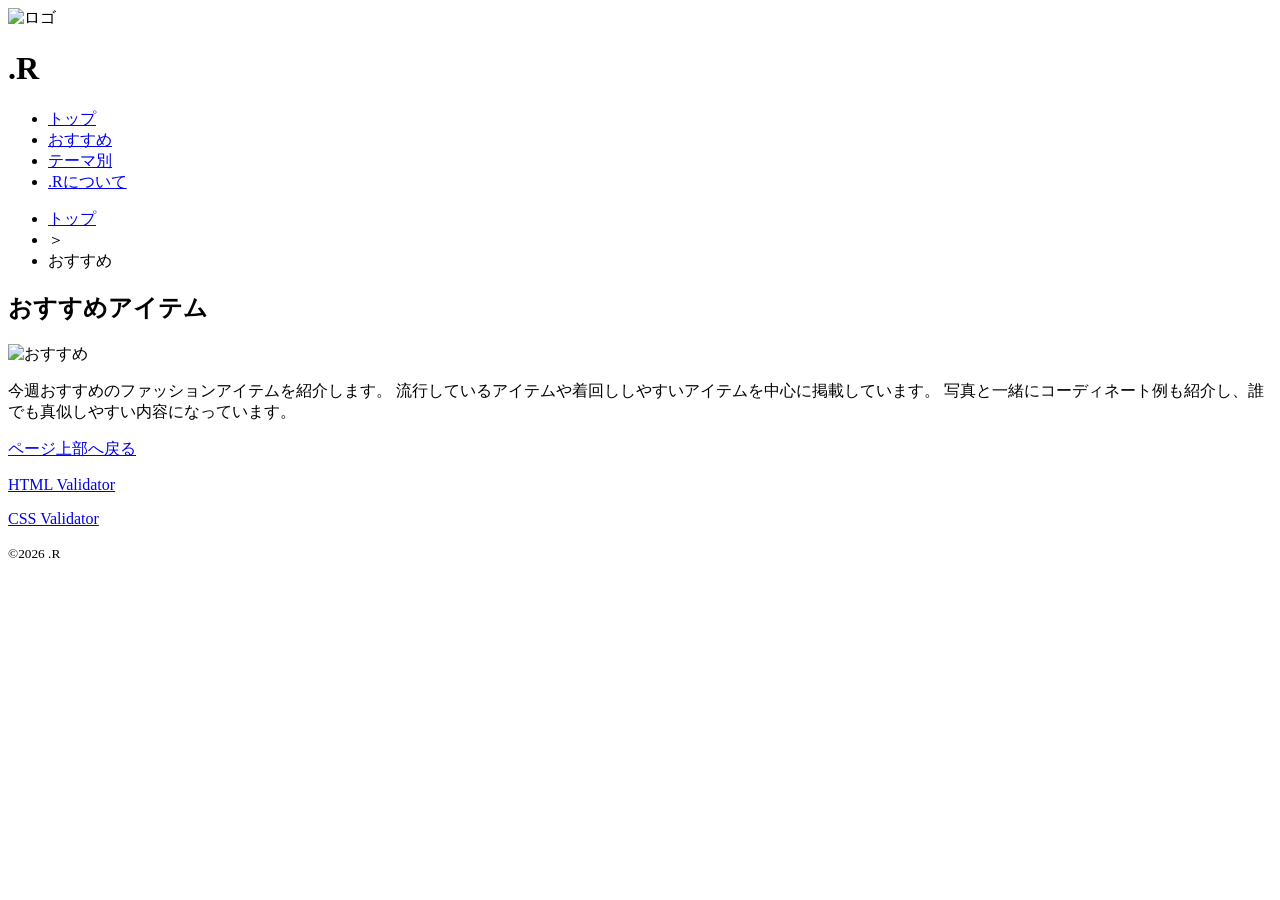
==== contents1.html @ 1b803a6f "Add files via upload" ====
<!DOCTYPE html>
<html lang="ja">
<head>
    <meta charset="UTF-8">
    <title>.R：おすすめ</title>
    <link rel="stylesheet" href="css/mystyle.css">

<meta name="description" content=".Rはおすすめファッションやテーマ別コーディネートを紹介するWebサイトです。">

<meta name="viewport" content="width=device-width, initial-scale=1.0">

<title>.R:トップページ</title>
</head>

<body>

<header>

<img src="image/logo.png" alt="ロゴ" class="logo" id="pagetop">

<h1>.R</h1>

</header>

<nav>
<ul>
<li><a href="index.html">トップ</a></li>
<li><a href="contents1.html">おすすめ</a></li>
<li><a href="contents2.html">テーマ別</a></li>
<li><a href="contents3.html">.Rについて</a></li>
</ul>
</nav>

<ul class="pan">
<li><a href="index.html">トップ</a></li>
<li>＞</li>
<li>おすすめ</li>
</ul>

<article>

<h2>おすすめアイテム</h2>

<img src="image/fashion01.jpg" alt="おすすめ" class="float-left" width="250">

<p>
今週おすすめのファッションアイテムを紹介します。
流行しているアイテムや着回ししやすいアイテムを中心に掲載しています。
写真と一緒にコーディネート例も紹介し、誰でも真似しやすい内容になっています。
</p>

<div class="clear"></div>

<p class="back-top">
<a href="#pagetop">ページ上部へ戻る</a>
</p>

</article>

<footer>

<p><a href="https://validator.w3.org/">HTML Validator</a></p>

<p><a href="https://jigsaw.w3.org/css-validator/">CSS Validator</a></p>

<small>&copy;2026 .R</small>

</footer>

</body>
</html>
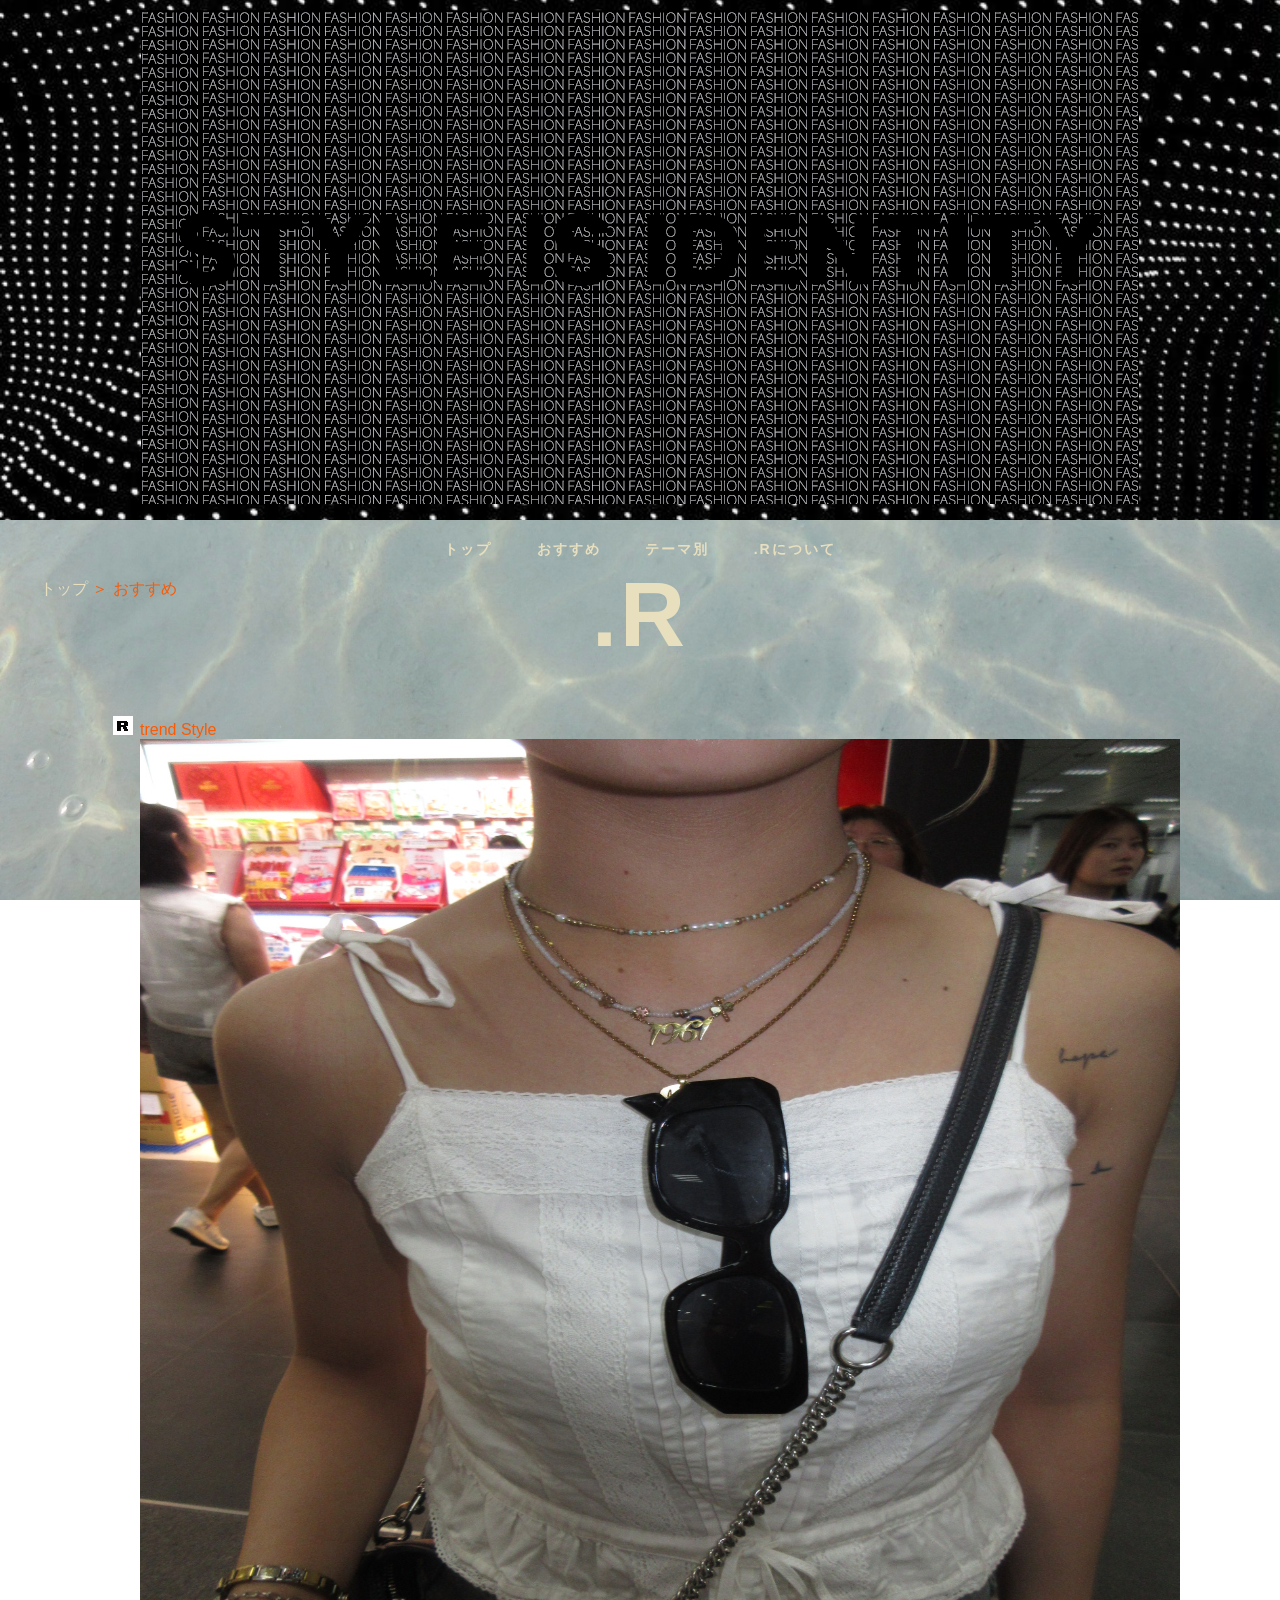
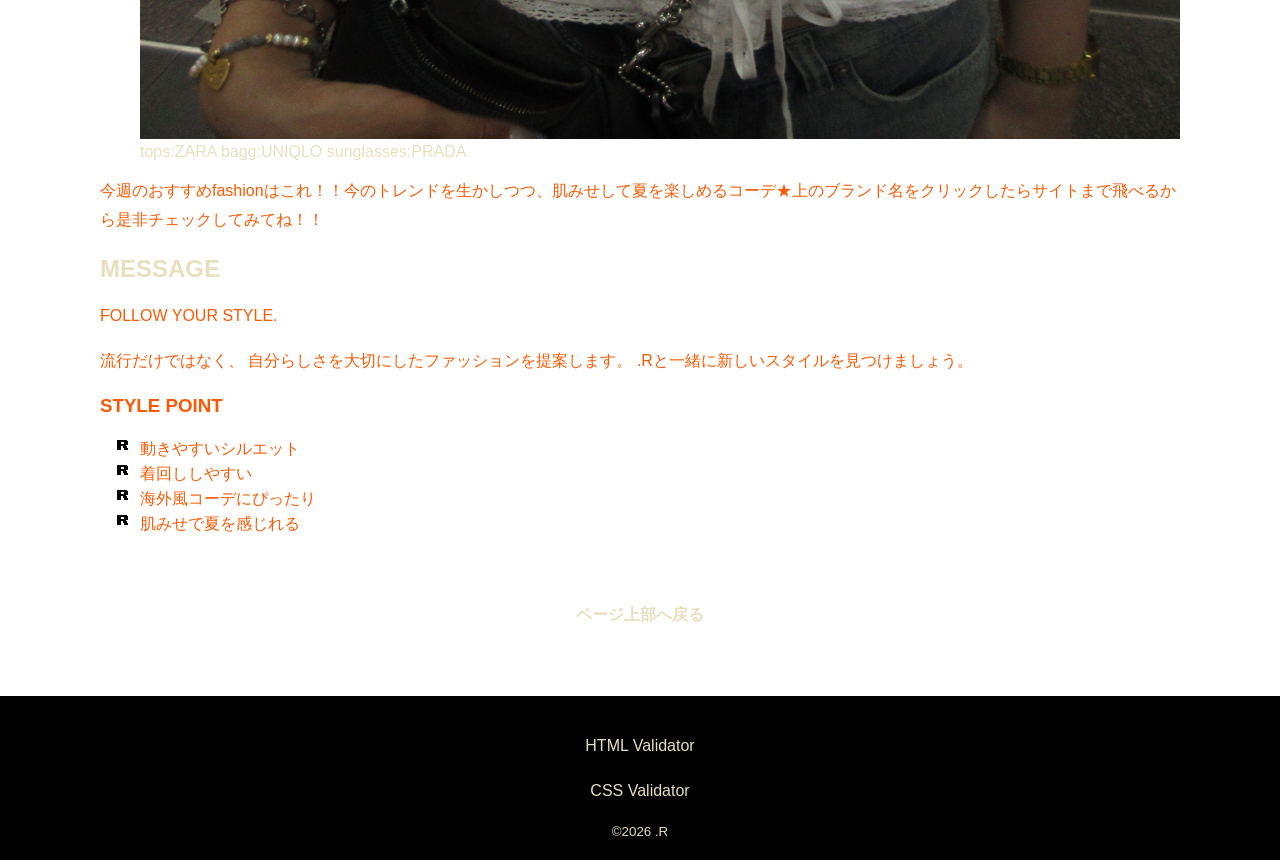
==== commit 9975008e: "Add files via upload" ====
--- a/contents1.html
+++ b/contents1.html
@@ -39,15 +39,61 @@
 
 <article>
 
-<h2>おすすめアイテム</h2>
+<article>
 
-<img src="image/fashion01.jpg" alt="おすすめ" class="float-left" width="250">
+<ul>
+
+<li>trend Style</li>
+
+<div class="fashion">
+
+    <img src="image/fashion01.JPG"
+    width="1200"
+    height="1000"
+     alt="コーデ">
+
+    <a href="https://www.zara.com/jp/" class="zara" target="_blank">
+        tops:ZARA
+    </a>
+
+    <a href="https://www.uniqlo.com/jp/" class="uniqlo" target="_blank">
+        bagg:UNIQLO
+    </a>
+
+    <a href="https://www.prada.com/jp/ja.html" class="prada" target="_blank">
+        sunglasses:PRADA
+    </a>
+
+</div>
+
+</ul>
 
 <p>
-今週おすすめのファッションアイテムを紹介します。
-流行しているアイテムや着回ししやすいアイテムを中心に掲載しています。
-写真と一緒にコーディネート例も紹介し、誰でも真似しやすい内容になっています。
+今週のおすすめfashionはこれ！！今のトレンドを生かしつつ、肌みせして夏を楽しめるコーデ★上のブランド名をクリックしたらサイトまで飛べるから是非チェックしてみてね！！
 </p>
+
+<h2>MESSAGE</h2>
+
+<p>
+FOLLOW YOUR STYLE.
+</p>
+
+<p>
+流行だけではなく、
+自分らしさを大切にしたファッションを提案します。
+.Rと一緒に新しいスタイルを見つけましょう。
+</p>
+
+<h3>STYLE POINT</h3>
+
+<ul>
+<li>動きやすいシルエット</li>
+<li>着回ししやすい</li>
+<li>海外風コーデにぴったり</li>
+<li>肌みせで夏を感じれる</li>
+</ul>
+
+</article>
 
 <div class="clear"></div>
 
--- a/css/mystyle.css
+++ b/css/mystyle.css
@@ -0,0 +1,230 @@
+body{
+color: #fa5a04;
+font-family:   Arial, sans-serif;
+margin: 0;
+
+background-image: url("../image/kuro.jpg");
+background-position: center center;
+background-attachment: fixed;
+background-size: cover;
+}
+
+header{
+   background-image: url("../image/2.jpg");
+    background-size: cover;
+    background-position: center;
+    height: 500px;
+    color: white;
+    text-align: center;
+    padding: 10px;
+    position: relative;
+}
+
+article{
+background-color: transparent;
+margin: 30px;
+padding: 20px;
+border-radius: 10px;
+}
+
+.box{
+display: flex;
+gap: 20px;
+margin: 30px;
+}
+
+section{
+background-color: rgba(255,255,255,0.05);
+border: 1px solid rgba(255,255,255,0.2);
+color: white;
+padding: 20px;
+border-radius: 10px;
+width: 22%;
+
+box-shadow: 0 0 15px rgba(0,0,0,0.5);
+
+}
+
+h1{
+color: #e8dfbf;
+font-size:90px;
+font-weight:700;
+letter-spacing:5px;
+color: #e8dfbf;
+letter-spacing: 3px;
+text-transform: uppercase;
+}
+
+h2{
+color: #e8dfbf;
+text-transform:uppercase;
+}
+
+footer{
+background-color: black;
+color: #e8dfbf;
+text-align: center;
+padding: 20px;
+}
+
+span{
+color: red;
+font-weight: bold;
+}
+
+img{
+     max-width: 100%;
+}
+
+p{
+    line-height: 1.8;
+}
+
+.logo{
+    display: block;
+    margin: 0 auto;
+}
+
+.float-left{
+    float: left;
+    margin-right: 20px;
+}
+
+.clear{
+    clear: both;
+}
+
+@media screen and (max-width:768px){
+
+.box{
+    flex-direction: column;
+}
+
+section{
+    width:auto;
+}
+
+}
+
+nav{
+    text-align: center;
+    margin: 20px 0;
+}
+
+nav ul{
+    list-style: none;
+    padding: 0;
+}
+
+nav li{
+    display: inline-block;
+    margin: 0 20px;
+}
+
+nav a{
+    text-decoration: none;
+    color: #e8dfbf;
+    font-family: Arial, sans-serif;
+    font-weight: bold;
+    font-size: 14px;
+    letter-spacing: 2px;
+}
+
+ul{
+    list-style-image: url("../image/icon.png");
+}
+
+.pan li{
+    display:inline;
+}
+
+.back-top{
+    text-align:center;
+    font-weight:bold;
+}
+
+a:link{
+    color:#e8dfbf;
+    text-decoration:none;
+}
+
+a:visited{
+    color:#d8cba5;
+}
+
+a:hover{
+    color:#fa5a04;
+    text-decoration:underline;
+}
+
+a:active{
+    color:red;
+}
+
+.float-left{
+    float: left;
+    margin-right: 20px;
+    margin-bottom: 10px;
+}
+
+@media print{
+
+body{
+background:none;
+color:black;
+}
+
+header{
+background:none;
+color:black;
+}
+
+nav{
+display:none;
+}
+
+footer{
+display:none;
+}
+
+.fashion{
+    position: relative;
+    width: 300px;
+    margin: 30px auto;
+}
+
+.fashion img{
+    width:100%;
+    display:block;
+}
+
+.fashion a{
+    position:absolute;
+    color:white;
+    background:rgba(0,0,0,0.6);
+    padding:5px 10px;
+    border-radius:20px;
+    text-decoration:none;
+    font-size:14px;
+}
+
+.zara{
+    top:180px;
+    left:-70px;
+}
+
+.uniqlo{
+    top:80px;
+    right:-70px;
+}
+
+.fashion a:hover{
+    background:#fa5a04;
+}
+
+.prada{
+    top:30px;
+    right:-80px;
+}
+
+}
